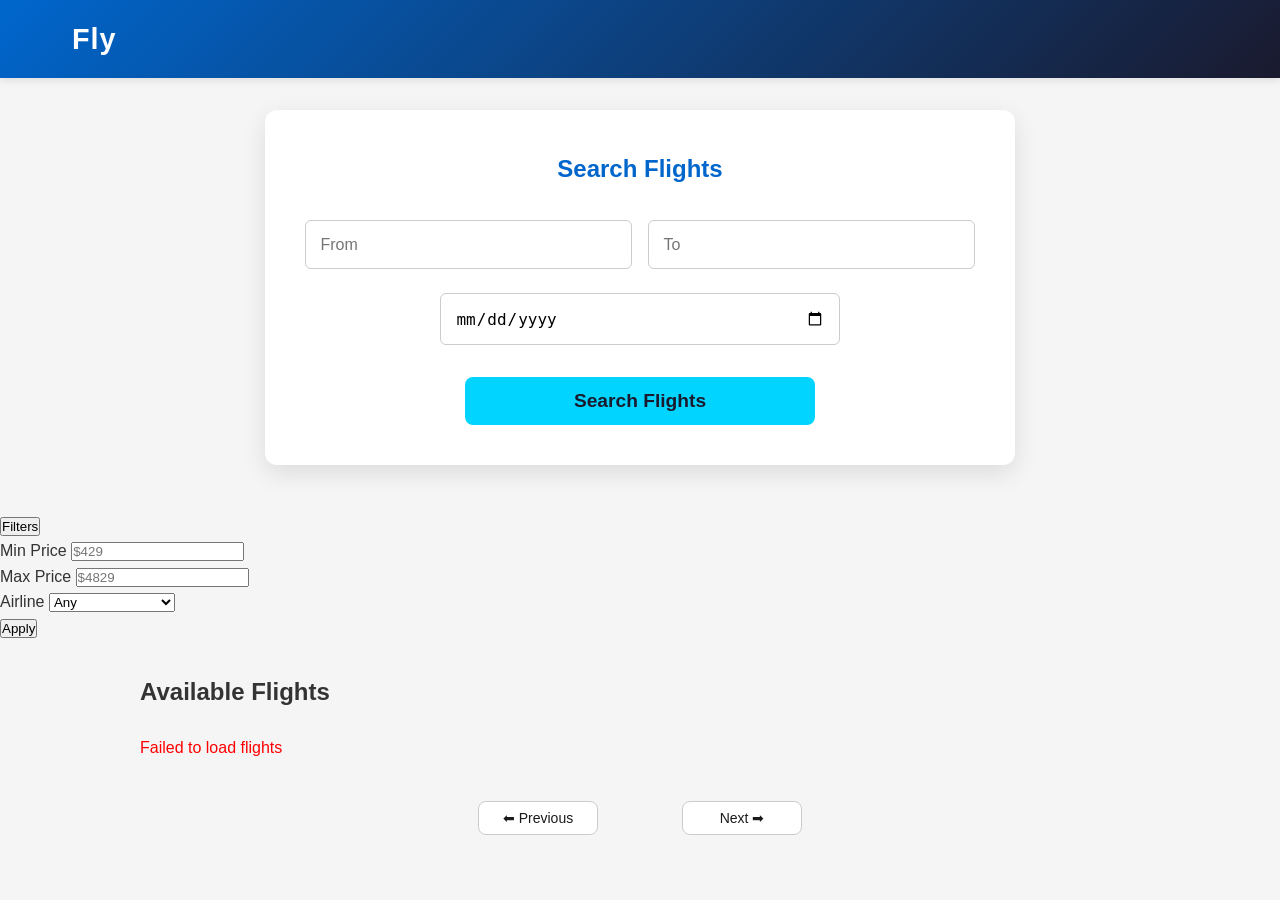
==== booksearch.html @ 50cba984 "added filtering button and options" ====
<!DOCTYPE html>
<html lang="en">
<head>
    <meta charset="UTF-8">
    <title>Flight Booking</title>
    <meta name="viewport" content="width=device-width, initial-scale=1.0">
    <link rel="stylesheet" href="css/booksearch.css">
</head>
<body>
    <!-- Navigation Bar -->
   <nav class="navbar">
        <div class="navbar-container">
            <div class="logo">
                <h1>Fly</h1>
            </div>
        </div>
    </nav>

    <!-- Search Section -->
    <section class="flight-search-section">
        <div class="search-box">
            <h1>Search Flights</h1>
            <form id="search-form" class="search-form">
                <div class ="search-input-group">
                    <input type="text" id="from" name="from" placeholder="From" required>
                    <input type="text" id="to" name="to" placeholder="To" required>
                </div>
                <div class ="search-input-date">
                    <input type="date" id="departure" name="departure" required>
                </div>
                <button type="submit" class="search-btn">Search Flights</button>
            </form>
        </div>
    </section>

    <!--Filter Section-->
    <section class="filter-section">
        <div class="filter-container">
            <div class="filter-header">
                <button id="filterToggle" class="filter-toggle-btn">
                    Filters
                </button>
            </div>
            <div class="filter-content">
                <div id="filterMenu" class="filter-menu">
                    <form id="filter-form" class="filter-form">
                        <!-- Price -->
                        <div class="filter-group">
                            <label for="minPrice">Min Price</label>
                            <input type="number" id="minPrice" placeholder="$429">
                        </div>
                        <div class="filter-group">
                            <label for="maxPrice">Max Price</label>
                            <input type="number" id="maxPrice" placeholder="$4829">
                        </div>
                        <!-- Airline -->
                        <div class="filter-group">
                            <label for="airline">Airline</label>
                            <select id="airline">
                                <option value="">Any</option>
                                <option value="AirlineA">American Airlines</option>
                                <option value="AirlineB">Delta Airlines</option>
                                <option value="AirlineC">Frontier Airlines</option>
                                <option value="AirlineD">Spirit Airlines</option>
                                <option value="AirlineE">United Airlines</option>
                            </select>
                        </div>
                        <button type="submit" class="filter-btn">Apply</button>
                    </form>
                </div>
            </div>
        </div>
    </section>

    <!-- Results Section -->
    <section class="results-section">
        <div class="results-container">
            <h2>Available Flights</h2>
            <div id="flightResults" class="flight-results"></div>
                <div class = "pages">
                    <button id="prevPage" class="page-btn">⬅ Previous</button>
                    <span id="pageInfo"></span>
                    <button id="nextPage" class="page-btn">Next ➡</button>
                </div>
        </div>
    </section>
    <script src="scripts/booksearch.js"></script>
</body>
</html>
---- css/booksearch.css ----
/* Import global styling from index */
@import url("styles.css");

/* Search Section */
.flight-search-section {
    padding: 2rem 2rem 3rem;
    display: flex;
    justify-content: center;
}

.flight-search-section h1 {
    text-align: center;
    padding: 0 0 2rem;
    color: var(--primary-color);
}

.search-box {
    background: white;
    padding: 2.5rem;
    border-radius: 12px;
    box-shadow: 0 8px 25px rgba(0,0,0,0.1);
    width: 100%;
    max-width: 750px;
}

.search-form {
    display: flex;
    flex-direction: column;
    gap: 1.5rem;
}

.search-input-group {
    display: grid;
    grid-template-columns: 1fr 1fr;
    gap: 1rem;
}

.search-input-group input {
    padding: 0.9rem;
    border-radius: 6px;
    border: 1px solid #ccc;
    font-size: 1rem;
}

.search-input-date {
    display: flex;
    justify-content: center;
}

.search-input-date input {
    padding: 0.9rem;
    border-radius: 6px;
    border: 1px solid #ccc;
    font-size: 1rem;
    max-width: 400px;
    width: 100%;
}

.search-btn {
    margin-top: 0.5rem;
}

/* Results */
.results-section {
    padding: 2rem;
}

.results-container {
    max-width: 1000px;
    margin: auto;
}

.flight-results {
    display: flex;
    flex-direction: column;
    gap: 1.2rem;
    margin-top: 1.5rem;
}

/* Flight Card */
.flight-card {
    background: white;
    padding: 1.5rem;
    border-radius: 12px;
    box-shadow: 0 5px 15px rgba(0,0,0,0.08);
    display: flex;
    justify-content: space-between;
    align-items: center;
}

.flight-card:hover {
    border-color: #aaa;
}

.flight-left {
    display: flex;
    flex-direction: column;
    gap: 4px;
}

.airline-sec { 
    display: flex; 
    align-items: center; 
    gap: 6px; 
}

.airline-name { 
    font-size: 20px;
    font-weight: 500;
}

.route { 
    display: flex;
    align-items: center;
    gap: 8px;
    font-size: 16px;
    color: #666;
}

.route-arrow { 
    font-size: 14px;
    color: #aaa; 
}

.times { 
    font-size: 16px;
    color: #000000;
}

.flight-right { 
    display: flex;
    flex-direction: column;
    align-items: flex-end;
    gap: 8px;
}

.price { 
    font-size: 18px;
    font-weight: 500;
}

.book-btn {
    padding: 0.6rem 1.2rem;
    border: none;
    border-radius: 6px;
    cursor: pointer;
}

.book-btn:hover { 
    background: #00b8d4;
    transform: translateY(-2px);
}

/* Next/Prev Buttons */
.pages {
    display: flex;
    align-items: center;
    justify-content: center;
    gap: 12px;
    margin-top: 24px;
    padding: 1rem 0;
}

.page-btn {
    display: inline-flex;
    align-items: center;
    justify-content: center;
    gap: 6px;
    padding: 8px 0;
    width: 120px;
    font-size: 14px;
    font-weight: 500;
    color: #1a1a1a;
    background: #ffffff;
    border: 0.5px solid #ccc;
    border-radius: 8px;
    cursor: pointer;
}

.page-btn:hover {
    background: #00b8d4;
    border-color: #999;
    transform: translateY(-2px);
}

#pageInfo {
    font-size: 16px;
    font-weight: 500;
    color: #666;
    min-width: 60px;
    text-align: center;
}
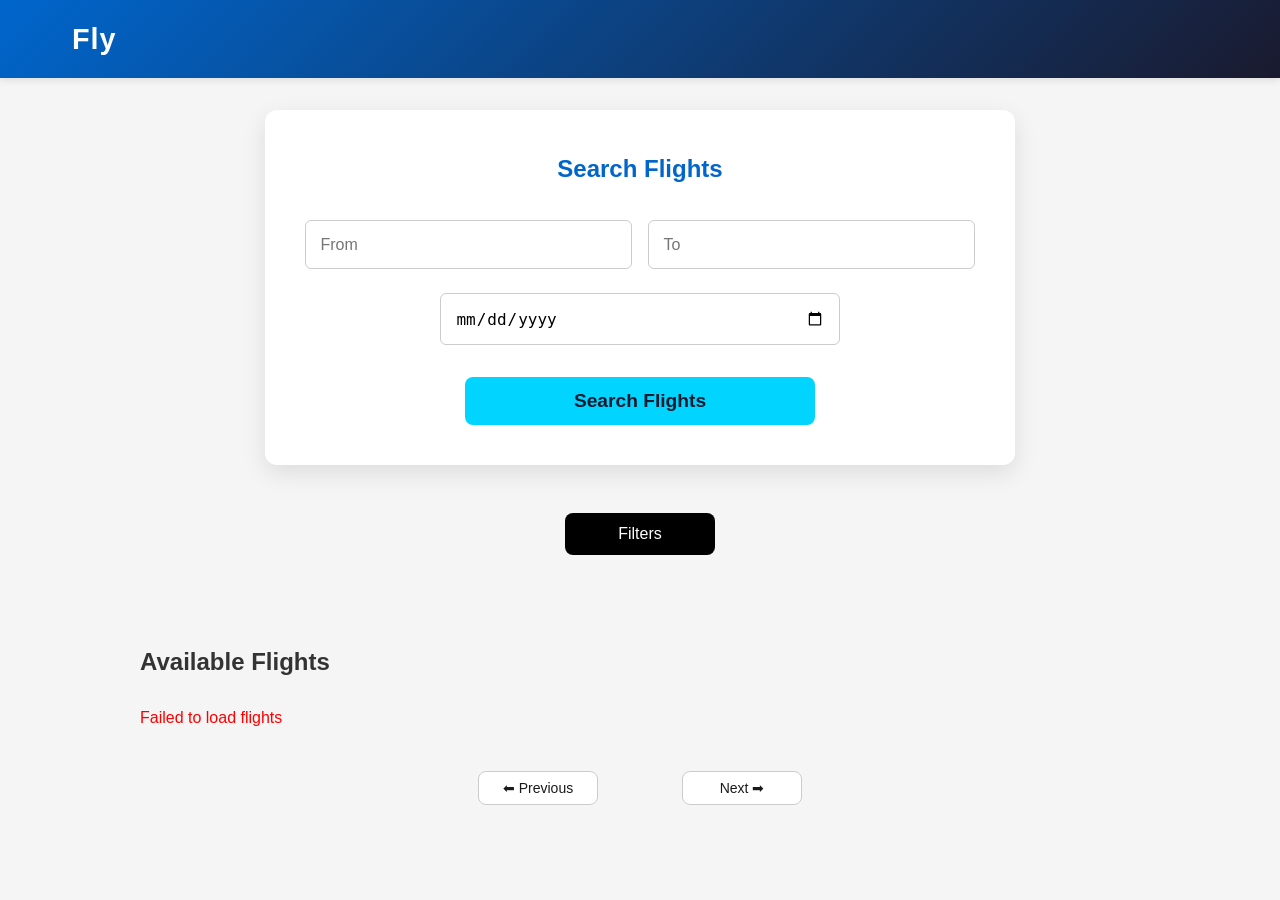
==== commit 894cfabd: "fixed airline values not working and filtering" ====
--- a/booksearch.html
+++ b/booksearch.html
@@ -58,11 +58,11 @@
                             <label for="airline">Airline</label>
                             <select id="airline">
                                 <option value="">Any</option>
-                                <option value="AirlineA">American Airlines</option>
-                                <option value="AirlineB">Delta Airlines</option>
-                                <option value="AirlineC">Frontier Airlines</option>
-                                <option value="AirlineD">Spirit Airlines</option>
-                                <option value="AirlineE">United Airlines</option>
+                                <option value="American Airlines">American Airlines</option>
+                                <option value="Delta Airlines">Delta Airlines</option>
+                                <option value="Frontier Airlines">Frontier Airlines</option>
+                                <option value="Spirit Airlines">Spirit Airlines</option>
+                                <option value="United Airlines">United Airlines</option>
                             </select>
                         </div>
                         <button type="submit" class="filter-btn">Apply</button>
--- a/css/booksearch.css
+++ b/css/booksearch.css
@@ -189,4 +189,68 @@
     color: #666;
     min-width: 60px;
     text-align: center;
+}
+
+/* Filter Section */
+.filter-header {
+    display: flex;
+    justify-content: center;
+}
+
+.filter-toggle-btn {
+    padding: 0.75rem;
+    background: black;
+    color: white;
+    border: none;
+    border-radius: 8px;
+    cursor: pointer;
+    font-size: 1rem;
+    width: 150px;
+}
+
+.filter-content {
+    display: flex;
+    justify-content: center;
+    margin-top: 1rem;
+}
+
+.filter-menu {
+    background: white;
+    margin-top: 0.5rem;
+    padding: 1rem;
+    border-radius: 10px;
+    box-shadow: 0 2px 8px rgba(0,0,0,0.1);
+    opacity: 0;
+    overflow: hidden;
+    transform: translateY(-10px);
+    transition: 0.3s ease;
+    max-height: 0;
+}
+
+.filter-menu.active {
+    opacity: 1;
+    transform: translateY(0);
+    max-height: 400px;
+}
+
+.filter-form {
+    display: flex;
+    gap: 1rem;
+    flex-direction: column;
+}
+
+.filter-group {
+    display: flex;
+    flex-direction: column;
+    flex: 1;
+    min-width: 150px;
+}
+
+.filter-btn {
+    padding: 0.5rem 1rem;
+    background: var(--primary-color);
+    color: white;
+    border: none;
+    border-radius: 5px;
+    cursor: pointer;
 }
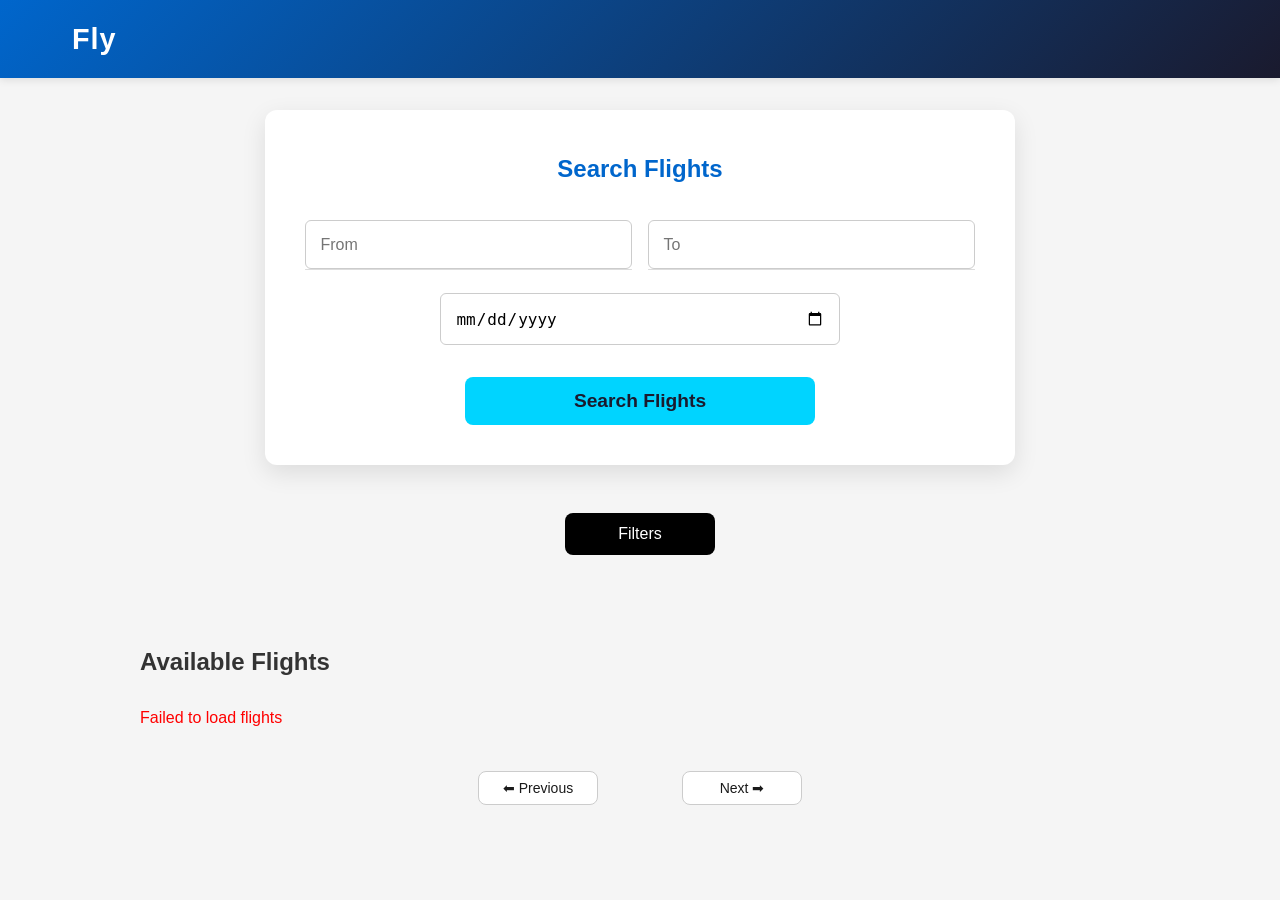
==== commit 50faebd2: "Merge pull request #25 from Sunaio/autocomp added autocomplete/suggestions for searches and made sea" ====
--- a/booksearch.html
+++ b/booksearch.html
@@ -22,8 +22,14 @@
             <h1>Search Flights</h1>
             <form id="search-form" class="search-form">
                 <div class ="search-input-group">
-                    <input type="text" id="from" name="from" placeholder="From" required>
-                    <input type="text" id="to" name="to" placeholder="To" required>
+                    <div class="input-wrapper">
+                        <input type="text" id="from" name="from" placeholder="From" required>
+                        <div id="from-suggest" class="suggest"></div>
+                    </div>
+                    <div class="input-wrapper">
+                        <input type="text" id="to" name="to" placeholder="To" required>
+                        <div id="to-suggest" class="suggest"></div>
+                    </div>
                 </div>
                 <div class ="search-input-date">
                     <input type="date" id="departure" name="departure" required>
@@ -60,7 +66,7 @@
                                 <option value="">Any</option>
                                 <option value="American Airlines">American Airlines</option>
                                 <option value="Delta Airlines">Delta Airlines</option>
-                                <option value="Frontier Airlines">Frontier Airlines</option>
+                                <option value="Southwest Airlines">Southwest Airlines</option>
                                 <option value="Spirit Airlines">Spirit Airlines</option>
                                 <option value="United Airlines">United Airlines</option>
                             </select>
--- a/css/booksearch.css
+++ b/css/booksearch.css
@@ -33,6 +33,7 @@
     display: grid;
     grid-template-columns: 1fr 1fr;
     gap: 1rem;
+    align-items: start;
 }
 
 .search-input-group input {
@@ -40,6 +41,7 @@
     border-radius: 6px;
     border: 1px solid #ccc;
     font-size: 1rem;
+    width: 100%;
 }
 
 .search-input-date {
@@ -58,6 +60,36 @@
 
 .search-btn {
     margin-top: 0.5rem;
+}
+
+.input-wrapper {
+    position: relative;
+    width: 100%;
+}
+
+.suggest {
+    position: absolute;
+    top: 100%;
+    left: 0;
+    right: 0;
+    background: white;
+    border: 1px solid #ddd;
+    border-top: none;
+    max-height: 220px;
+    overflow-y: auto;
+    z-index: 1000;
+    border-radius: 0 0 8px 8px;
+    box-shadow: 0 6px 18px rgba(0,0,0,0.08);
+}
+
+.suggest-item {
+    padding: 10px;
+    cursor: pointer;
+    font-size: 14px;
+}
+
+.suggest-item:hover {
+    background: #f2f2f2;
 }
 
 /* Results */
@@ -253,4 +285,17 @@
     border: none;
     border-radius: 5px;
     cursor: pointer;
+}
+
+/* Logo */
+.airline-sec {
+    display: flex;
+    align-items: center;
+    gap: 8px;
+}
+
+.airline-logo {
+    width: 24px;
+    height: 24px;
+    object-fit: contain;
 }
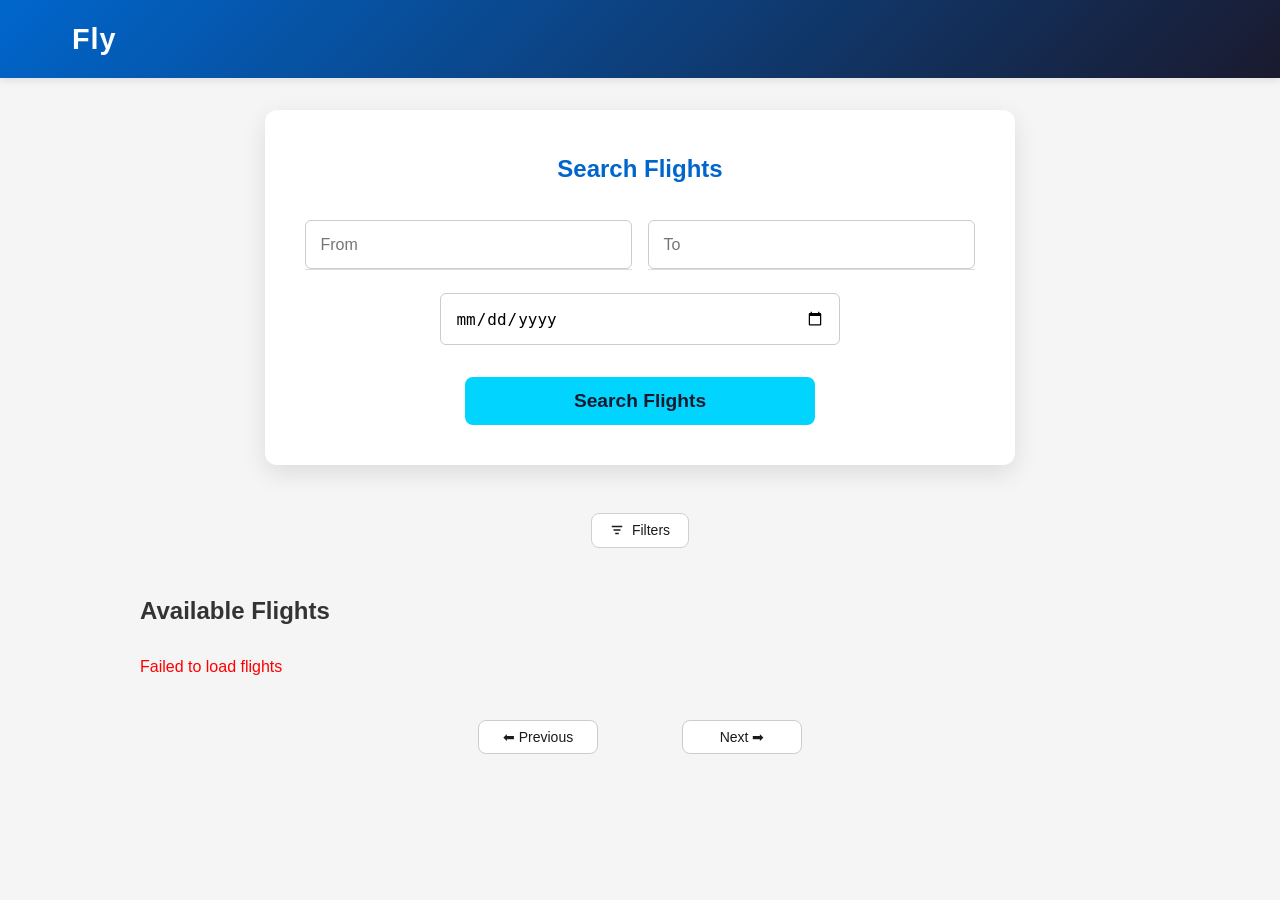
==== commit 083dd014: "made filter look better" ====
--- a/booksearch.html
+++ b/booksearch.html
@@ -44,34 +44,55 @@
         <div class="filter-container">
             <div class="filter-header">
                 <button id="filterToggle" class="filter-toggle-btn">
+                    <svg width="14" height="14" viewBox="0 0 16 16" fill="none" stroke="currentColor" stroke-width="1.5">
+                        <path d="M2 4h12M4 8h8M6 12h4"/>
+                    </svg>
                     Filters
                 </button>
             </div>
             <div class="filter-content">
                 <div id="filterMenu" class="filter-menu">
                     <form id="filter-form" class="filter-form">
-                        <!-- Price -->
-                        <div class="filter-group">
-                            <label for="minPrice">Min Price</label>
-                            <input type="number" id="minPrice" placeholder="$429">
+                    <!-- Price -->
+                        <div class="form-row">
+                            <div class="filter-group">
+                                <label for="minPrice">Min price</label>
+                                <input type="number" id="minPrice" placeholder="$0">
+                            </div>
+                            <div class="filter-group">
+                                <label for="maxPrice">Max price</label>
+                                <input type="number" id="maxPrice" placeholder="Any">
+                            </div>
                         </div>
-                        <div class="filter-group">
-                            <label for="maxPrice">Max Price</label>
-                            <input type="number" id="maxPrice" placeholder="$4829">
+                    <div class="filter-divider"></div>
+                    <!-- Time -->
+                    <div class="filter-group">
+                        <label>Departure time</label>
+                        <div class="time-buttons">
+                            <button type="button" class="time-btn" data-time="morning">🌅</button>
+                            <button type="button" class="time-btn" data-time="noon">🌇</button>
+                            <button type="button" class="time-btn" data-time="evening">🌆</button>
+                            <button type="button" class="time-btn" data-time="night">🌃</button>
                         </div>
-                        <!-- Airline -->
-                        <div class="filter-group">
-                            <label for="airline">Airline</label>
-                            <select id="airline">
-                                <option value="">Any</option>
-                                <option value="American Airlines">American Airlines</option>
-                                <option value="Delta Airlines">Delta Airlines</option>
-                                <option value="Southwest Airlines">Southwest Airlines</option>
-                                <option value="Spirit Airlines">Spirit Airlines</option>
-                                <option value="United Airlines">United Airlines</option>
-                            </select>
-                        </div>
-                        <button type="submit" class="filter-btn">Apply</button>
+                    </div>
+                    <div class="filter-divider"></div>
+                    <!-- Airline -->
+                    <div class="filter-group">
+                        <label for="airline">Airline</label>
+                        <select id="airline">
+                            <option value="">Any airline</option>
+                            <option value="American Airlines">American Airlines</option>
+                            <option value="Delta Airlines">Delta Airlines</option>
+                            <option value="Southwest Airlines">Southwest Airlines</option>
+                            <option value="Spirit Airlines">Spirit Airlines</option>
+                            <option value="United Airlines">United Airlines</option>
+                        </select>
+                    </div>
+                    <!-- Footer -->
+                    <div class="filter-footer">
+                        <button type="button" class="btn-clear" id="clearFilters">Clear all</button>
+                        <button type="submit" class="filter-btn">Apply filters</button>
+                    </div>
                     </form>
                 </div>
             </div>
--- a/css/booksearch.css
+++ b/css/booksearch.css
@@ -224,68 +224,142 @@
 }
 
 /* Filter Section */
+.filter-toggle-btn {
+    display: inline-flex;
+    align-items: center;
+    gap: 8px;
+    padding: 0.55rem 1.1rem;
+    background: white;
+    color: #1a1a1a;
+    border: 0.5px solid #d0d0d0;
+    border-radius: 8px;
+    cursor: pointer;
+    font-size: 14px;
+    font-weight: 500;
+    transition: 0.15s ease;
+}
+
+.filter-toggle-btn:hover {
+    background: #f5f5f5;
+    border-color: #bbb;
+}
+
+.filter-content {
+    display: flex;
+    justify-content: center;
+}
+
+.filter-menu {
+    width: 100%;
+    max-width: 500px;
+    margin-top: 0.6rem;
+    background: white;
+    border: 0.5px solid #e8e8e8;
+    border-radius: 12px;
+    max-height: 0;
+    opacity: 0;
+    overflow: hidden;
+    transition: max-height 0.3s ease, opacity 0.2s ease;
+}
+
+.filter-menu.active {
+    max-height: 600px;
+    opacity: 1;
+}
+
+.filter-menu.active {
+    max-height: 600px;
+    opacity: 1;
+}
+
 .filter-header {
     display: flex;
     justify-content: center;
 }
 
-.filter-toggle-btn {
-    padding: 0.75rem;
-    background: black;
+.filter-form {
+    padding: 1.25rem;
+    display: flex;
+    flex-direction: column;
+    gap: 1.1rem;
+}
+
+.form-row {
+    display: grid;
+    grid-template-columns: 1fr 1fr;
+    gap: 0.75rem;
+}
+
+.filter-group {
+    display: flex;
+    flex-direction: column;
+    gap: 5px;
+}
+
+.filter-group label {
+    font-size: 11px;
+    font-weight: 500;
+    color: #888;
+    letter-spacing: 0.04em;
+    text-transform: uppercase;
+}
+
+.filter-group input,
+.filter-group select {
+    padding: 0.55rem 0.75rem;
+    border: 0.5px solid #e0e0e0;
+    border-radius: 8px;
+    font-size: 14px;
+    background: #f9f9f9;
+    color: #1a1a1a;
+    transition: 0.15s ease;
+}
+
+.filter-group input:focus,
+.filter-group select:focus {
+    outline: none;
+    border-color: #1D9E75;
+    background: white;
+    box-shadow: 0 0 0 3px rgba(29, 158, 117, 0.08);
+}
+
+.filter-divider {
+    height: 0.5px;
+    background: #f0f0f0;
+}
+
+.filter-footer {
+    display: flex;
+    align-items: center;
+    justify-content: space-between;
+    padding-top: 0.25rem;
+}
+
+.btn-clear {
+    font-size: 13px;
+    color: #999;
+    background: none;
+    border: none;
+    cursor: pointer;
+    padding: 0;
+}
+
+.btn-clear:hover { color: #555; }
+
+.filter-btn {
+    padding: 0.55rem 1.4rem;
+    background: #1D9E75;
     color: white;
     border: none;
     border-radius: 8px;
-    cursor: pointer;
-    font-size: 1rem;
-    width: 150px;
-}
-
-.filter-content {
-    display: flex;
-    justify-content: center;
-    margin-top: 1rem;
-}
-
-.filter-menu {
-    background: white;
-    margin-top: 0.5rem;
-    padding: 1rem;
-    border-radius: 10px;
-    box-shadow: 0 2px 8px rgba(0,0,0,0.1);
-    opacity: 0;
-    overflow: hidden;
-    transform: translateY(-10px);
-    transition: 0.3s ease;
-    max-height: 0;
-}
-
-.filter-menu.active {
-    opacity: 1;
-    transform: translateY(0);
-    max-height: 400px;
-}
-
-.filter-form {
-    display: flex;
-    gap: 1rem;
-    flex-direction: column;
-}
-
-.filter-group {
-    display: flex;
-    flex-direction: column;
-    flex: 1;
-    min-width: 150px;
-}
-
-.filter-btn {
-    padding: 0.5rem 1rem;
-    background: var(--primary-color);
-    color: white;
-    border: none;
-    border-radius: 5px;
-    cursor: pointer;
-}
+    font-size: 14px;
+    font-weight: 500;
+    cursor: pointer;
+    transition: 0.15s ease;
+}
+
+.filter-btn:hover { background: #0F6E56; }
+
 
 /* Logo */
 .airline-sec {
@@ -298,4 +372,57 @@
     width: 24px;
     height: 24px;
     object-fit: contain;
+}
+
+/* Time filter buttons */
+.time-buttons {
+    display: flex;
+    gap: 8px;
+    justify-content: center;
+}
+
+.time-btn {
+    display: flex;
+    flex-direction: column;
+    align-items: center;
+    justify-content: center;
+    gap: 4px;
+    padding: 12px 6px;
+    background: #f9f9f9;
+    border: 0.5px solid #e0e0e0;
+    border-radius: 10px;
+    cursor: pointer;
+    transition: all 0.15s ease;
+    font-size: 20px;
+    color: #1a1a1a;
+    line-height: 1;
+    width: 25%;
+}
+
+.time-btn::after {
+    font-size: 11px;
+    font-weight: 500;
+    color: #888;
+    letter-spacing: 0.01em;
+}
+
+.time-btn[data-time="morning"]::after { content: "Morning"; }
+.time-btn[data-time="noon"]::after    { content: "Noon"; }
+.time-btn[data-time="evening"]::after { content: "Evening"; }
+.time-btn[data-time="night"]::after   { content: "Night"; }
+
+.time-btn:hover {
+    background: white;
+    border-color: #bbb;
+    transform: translateY(-1px);
+}
+
+.time-btn.active {
+    background: #e1f5ee;
+    border-color: #1D9E75;
+    color: #085041;
+}
+
+.time-btn.active::after {
+    color: #0F6E56;
 }
